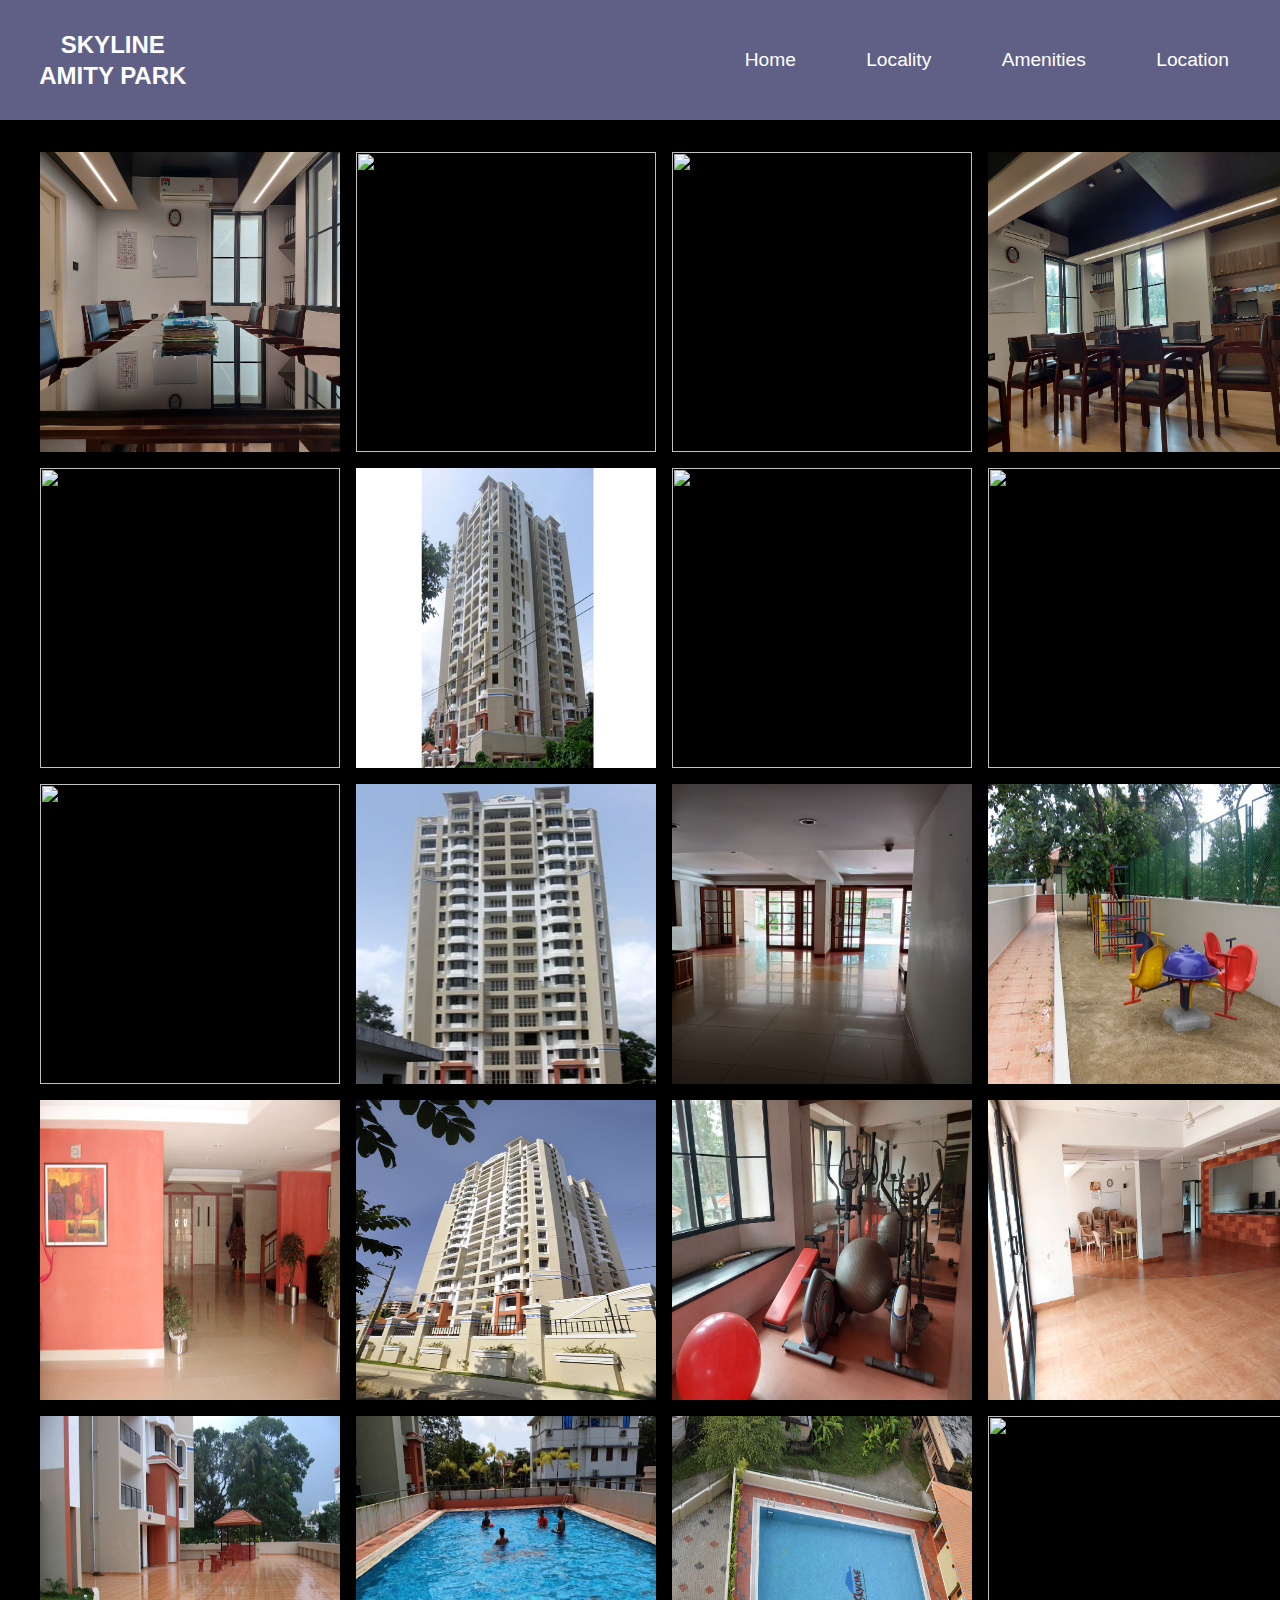
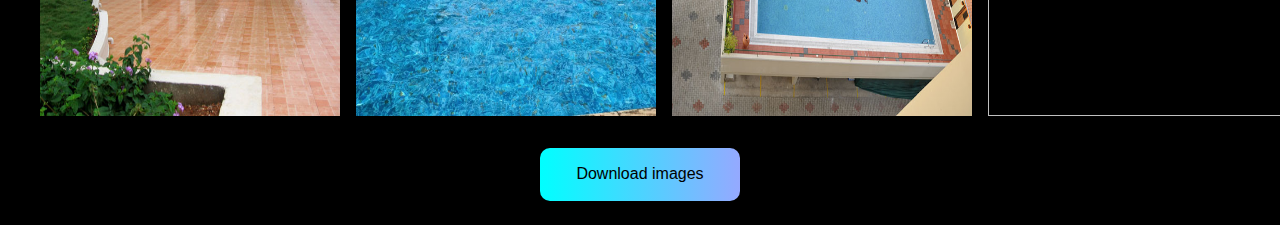
==== img.html @ 72d16c41 "first commit" ====
<!DOCTYPE html>
<html lang="en">
<head>
    <meta charset="UTF-8">
    <meta http-equiv="X-UA-Compatible" content="IE=edge">
    <meta name="viewport" content="width=device-width, initial-scale=1.0">
    <!-- CSS only -->
    <link href="https://cdn.jsdelivr.net/npm/bootstrap@5.0.2/dist/css/bootstrap.min.css" rel="stylesheet" integrity="sha384-EVSTQN3/azprG1Anm3QDgpJLIm9Nao0Yz1ztcQTwFspd3yD65VohhpuuCOmLASjC" crossorigin="anonymous">
    <link rel="stylesheet" href="https://cdnjs.cloudflare.com/ajax/libs/font-awesome/5.15.3/css/all.min.css" integrity="sha512-iBBXm8fW90+nuLcSKlbmrPcLa0OT92xO1BIsZ+ywDWZCvqsWgccV3gFoRBv0z+8dLJgyAHIhR35VZc2oM/gI1w==" crossorigin="anonymous" referrerpolicy="no-referrer" />
    <link rel="stylesheet" href="style.css">
    <title>Skyline amity park</title>
</head>
<body>
    <header class="header-img">
        <div class="mainH">
            SKYLINE AMITY PARK
        </div>
        <nav>
            <ul class="navbar">
                <li><a  href="index.html">Home</a></li>
                <li><a href="index.html#prime-location">Locality</a></li>
                <li><a href="#">Amenities</a></li>
                <li><a target="blank" href="https://www.google.com/maps/place/Skyline+Amity+Park/@10.0179324,76.2997877,17z/data=!3m1!4b1!4m5!3m4!1s0x3b080da77105d317:0xa95fea52f7fbc3b0!8m2!3d10.0179324!4d76.3019764">Location</a></li>
            </ul>
        </nav>
    </header>
    <div class="img-grid">
        <img src="./img/board room 2.jpg" alt="">
        <img src="./img/car park2.jpg" alt="">
        <img src="./img/flat full pic.jpg" alt="">
        <img src="./img/board room.jpg" alt="">
        <img src="./img/car park3.jpg" alt="">
        <img src="./img/flat3.jpg" alt="">
        <img src="./img/gym1.jpg" alt="">
        <img src="./img/car park1.jpg" alt="">
        <img src="./img/gym2.jpg" alt="">
        <img src="./img/flat4.jpg" alt="">
        <img src="./img/lobby.jpg" alt="">
        <img src="./img/park.jpg" alt="">
        <img src="./img/lobby2.jpg" alt="">
        <img src="./img/flat5.jpg" alt="">
        <img src="./img/gym3.jpg" alt="">
        <img src="./img/recreation hall.jpg" alt="">
        <img src="./img/party-area.jpg" alt="">
        <img src="./img/pool.jpg" alt="">
        <img src="./img/pool2.jpg" alt="">
        <img src="./img/recreation hall2.jpg" alt="">
        <!-- <img src="./img/sky pic.jpg" alt=""> -->
    </div>
    <div class="download">
        <a href="./amity park img.zip" download = "skyline amity park images">Download images</a>
    </div>
</body>
</html>
---- style.css ----
* {
  margin: 0;
  padding: 0;
  box-sizing: border-box;
}

.container {
  padding: 1.2rem;
  margin: 1rem 1.5rem;
}

:root {
  --primary-color: #ffe194;
  --secondary-color: #6484c9;
  --third-color: #7ed890;
  /* --secondary-color: #ffe192; */
  /* --third-color: #606083; */
  --fourth-color: #606086;
}

body {
  background: black;
  line-height: 1.3;
  font-family: "Roboto Condensed", sans-serif;
}

ul {
  list-style: none;
}

a {
  text-decoration: none;
}
img {
  width: 100%;
}

.btn {
  background: #3a3a3a;
  color: white;
  padding: 1rem;
  border-radius: 10px;
  font-weight: bold;
  transition: all 1s ease-in-out;
}

.btn:hover {
  background: var(--primary-color);
}

.btn-light {
  background: #cfcfcf;
  color: rgb(0, 0, 0);
  padding: 1rem;
  border-radius: 10px;
  font-weight: bold;
  transition: all 1s ease-in-out;
}

.btn-light:hover {
  background: var(--third-color);
  color: whitesmoke;
}

.navbar {
  display: flex;
  align-items: center;
  justify-content: flex-end;
  margin: 1rem;
}

.navbar li {
  padding: 1rem;
}

.navbar li a {
  margin: 0.7rem;
  font-size: 1.2rem;
  color: white;
  padding: 0.5rem;
}

.navbar li a:hover {
  border-bottom: 2px var(--primary-color) solid;
}

.header {
  background: var(--fourth-color);
  display: flex;
  align-items: center;
  justify-content: space-between;
  position: sticky;
  top: 0;
  left: 0;
  z-index: 2;
  transition: all 1.5s ease-in-out;
}
.header-img {
  background: var(--fourth-color);
  display: flex;
  align-items: center;
  justify-content: space-between;
  /* position: sticky;
  top: 0;
  left: 0; */
  z-index: 2;
  transition: all 1.5s ease-in-out;
}
.opacity-header {
  background: var(--fourth-color);
  display: flex;
  align-items: center;
  justify-content: space-between;
  position: sticky;
  top: 0;
  left: 0;
  z-index: 2;
  opacity: 0.8;
  transition: all 3s ease-in-out;
  animation-name: header;
  animation-duration: 2s;
  animation-fill-mode: forwards;
  animation-iteration-count: 1;
  animation-timing-function: ease-in-out;
}

@keyframes header {
  33% {
    transform: translateY(0);
  }
  66% {
    transform: translateY(-200px);
  }
  100% {
    transform: translateY(0);
  }
}

.mainH {
  margin: 0.8rem;
  padding: 1rem;
  font-size: 1.5rem;
  font-family: "Georama", sans-serif;
  font-weight: bold;
  color: rgb(255, 255, 255);
  text-align: center;
  width: 200px;
}

.current {
  background: #5b5b81;
}

.intro {
  width: 100%;
  margin: auto;
}

.summary {
  width: 70%;
  color: rgb(255, 255, 255);
  margin: 2rem auto;
  text-align: center;
  font-weight: bold;
  font-size: 20px;
  border: 4px var(--fourth-color) solid;
  background: rgba(110, 110, 173, 0.6);
  padding: 1rem;
  border-radius: 40px 40px 40px 0;
  animation-name: animate;
  animation-duration: 5s;
  animation-fill-mode: forwards;
  animation-iteration-count: infinite;
  transition: all 1s ease-in-out;
}

@keyframes animate {
  25% {
    border-radius: 0 40px 40px 40px;
    border: 4px rgb(107, 167, 223) solid;
  }
  50% {
    border-radius: 40px 0px 40px 40px;
    border: 4px rgb(71, 71, 255) solid;
  }
  75% {
    border-radius: 40px 40px 0 40px;
    border: 4px rgb(72, 81, 163) solid;
  }
  100% {
    border-radius: 40px 40px 40px 0;
    border: 4px cyan solid;
  }
}

.lheading {
  text-transform: uppercase;
  text-align: center;
  margin: 1rem;
  padding: 1rem;
  color: white;
  font-weight: bolder;
  font-family: "Georama", sans-serif;
}

.location-grid {
  display: grid;
  grid-template-columns: repeat(3, 1fr);
  margin: 1.5rem;
  grid-gap: 1rem;
  position: relative;
  /* padding: 1rem; */
}

.location-grid h3 {
  margin: 1rem;
}

.location-box {
  background-color: var(--primary-color);
  padding: 1.5rem;
  text-align: center;
  border-radius: 20px;
}
.location-box2 {
  background-color: var(--fourth-color);
  padding: 1.5rem;
  color: white;
  text-align: center;
  border-radius: 20px;
}

.whole-flat {
  background-color: black;
}

#the-flat {
  display: grid;
  grid-template-columns: 1fr 2fr;
  grid-gap: 0.5rem;
  /* background: black; */
}
#the-flat2 {
  display: grid;
  grid-template-columns: 2fr 1fr;
  margin-top: 0.5rem;
  /* background: black; */
  grid-gap: 0.5rem;
}

#the-flat img,
#the-flat2 img {
  width: 100%;
  height: 100%;
  margin: auto;
}

.overlay {
  margin-top: 0.5rem;
  position: relative;
  padding: 1rem;
}

.overlay::before {
  content: "";
  width: 100%;
  height: 100%;
  top: 0;
  left: 0;
  position: absolute;
  background: url("./img/pexels-darius-krause-2931915.jpg") no-repeat center
    center/cover;
  z-index: -1;
  opacity: 0.8;
}
.amenities-grid img {
  width: 100%;
  height: 100%;
  border-radius: 10px;
}

.amenities-grid {
  width: 70%;
  margin: 1rem auto;
}

.amenities-box {
  display: grid;
  grid-template-columns: repeat(2, 1fr);
  grid-gap: 0.5rem;
  margin: 0.5rem 0;
}
.amenities-box2 {
  display: grid;
  grid-template-columns: repeat(2, 1fr);
  grid-gap: 0.5rem;
  color: white;
  /* margin: 0.5rem 0; */
}

.amenities-desc {
  text-align: center;
  background: var(--third-color);
  display: flex;
  flex-direction: column;
  justify-content: center;
  align-items: center;
  padding: 1rem;
  border-radius: 10px;
}
.amenities-desc2 {
  text-align: center;
  background: var(--secondary-color);
  display: flex;
  flex-direction: column;
  justify-content: center;
  align-items: center;
  padding: 1rem;
  border-radius: 10px;
}

.amenities-desc h1 {
  margin-bottom: 1rem;
}

footer {
  background: var(--fourth-color);
  display: flex;
  flex-direction: column;
  align-items: center;
  justify-content: space-evenly;
  padding: 1.5rem;
  text-align: center;
}

.address p {
  width: 200px;
}

.visit {
  background: rgb(221, 221, 221);
  padding: 1rem;
  width: 200px;
  border-radius: 10px;
  transition: all 0.5s ease-in-out;
}

.visit a {
  color: #3a3a3a;
  font-size: 1.2rem;
}

.visit:hover {
  background: rgb(108, 255, 194);
}

.btns {
  display: flex;
  align-items: center;
  justify-content: space-evenly;
}

.img-grid {
  display: grid;
  grid-template-columns: repeat(4, 1fr);
  width: 1200px;
  grid-gap: 1rem;
  margin: 2rem auto;
}

.img-grid img {
  width: 300px;
  height: 300px;
  transition: all 1s ease-in-out;
}

.img-grid img:hover {
  transform: scale(1.1);
  /* border-radius: 10%; */
}

.download {
  background: linear-gradient(to right, cyan, rgb(149, 169, 255));
  width: 200px;
  text-align: center;
  padding: 1rem;
  margin: 1.5rem auto;
  border-radius: 10px;
}

.download a {
  color: black;
}

.download a:hover {
  opacity: 0.7;
}

@media (max-width: 1265px) {
  .img-grid {
    grid-template-columns: repeat(3, 1fr);
    width: 900px;
  }
}

@media (max-width: 960px) {
  .img-grid {
    grid-template-columns: repeat(2, 1fr);
    width: 600px;
  }
}

@media (max-width: 844px) {
  .header,
  .header-img {
    display: flex;
    flex-direction: column;
  }
  .opacity-header {
    flex-direction: column;
  }
  .amenities-box {
    display: flex;
    flex-direction: column;
  }
  .amenities-box2 {
    display: flex;
    flex-direction: column-reverse;
  }
}

@media (max-width: 690px) {
  .location-grid {
    grid-template-columns: repeat(2, 1fr);
  }
  .navbar {
    display: grid;
    grid-template-columns: repeat(2, 1fr);
    text-align: center;
  }
  .img-grid {
    grid-template-columns: repeat(1, 1fr);
    width: 300px;
  }
}

@media (max-width: 470px) {
  .location-grid {
    grid-template-columns: repeat(1, 1fr);
    /* height: 300px; */
  }
}
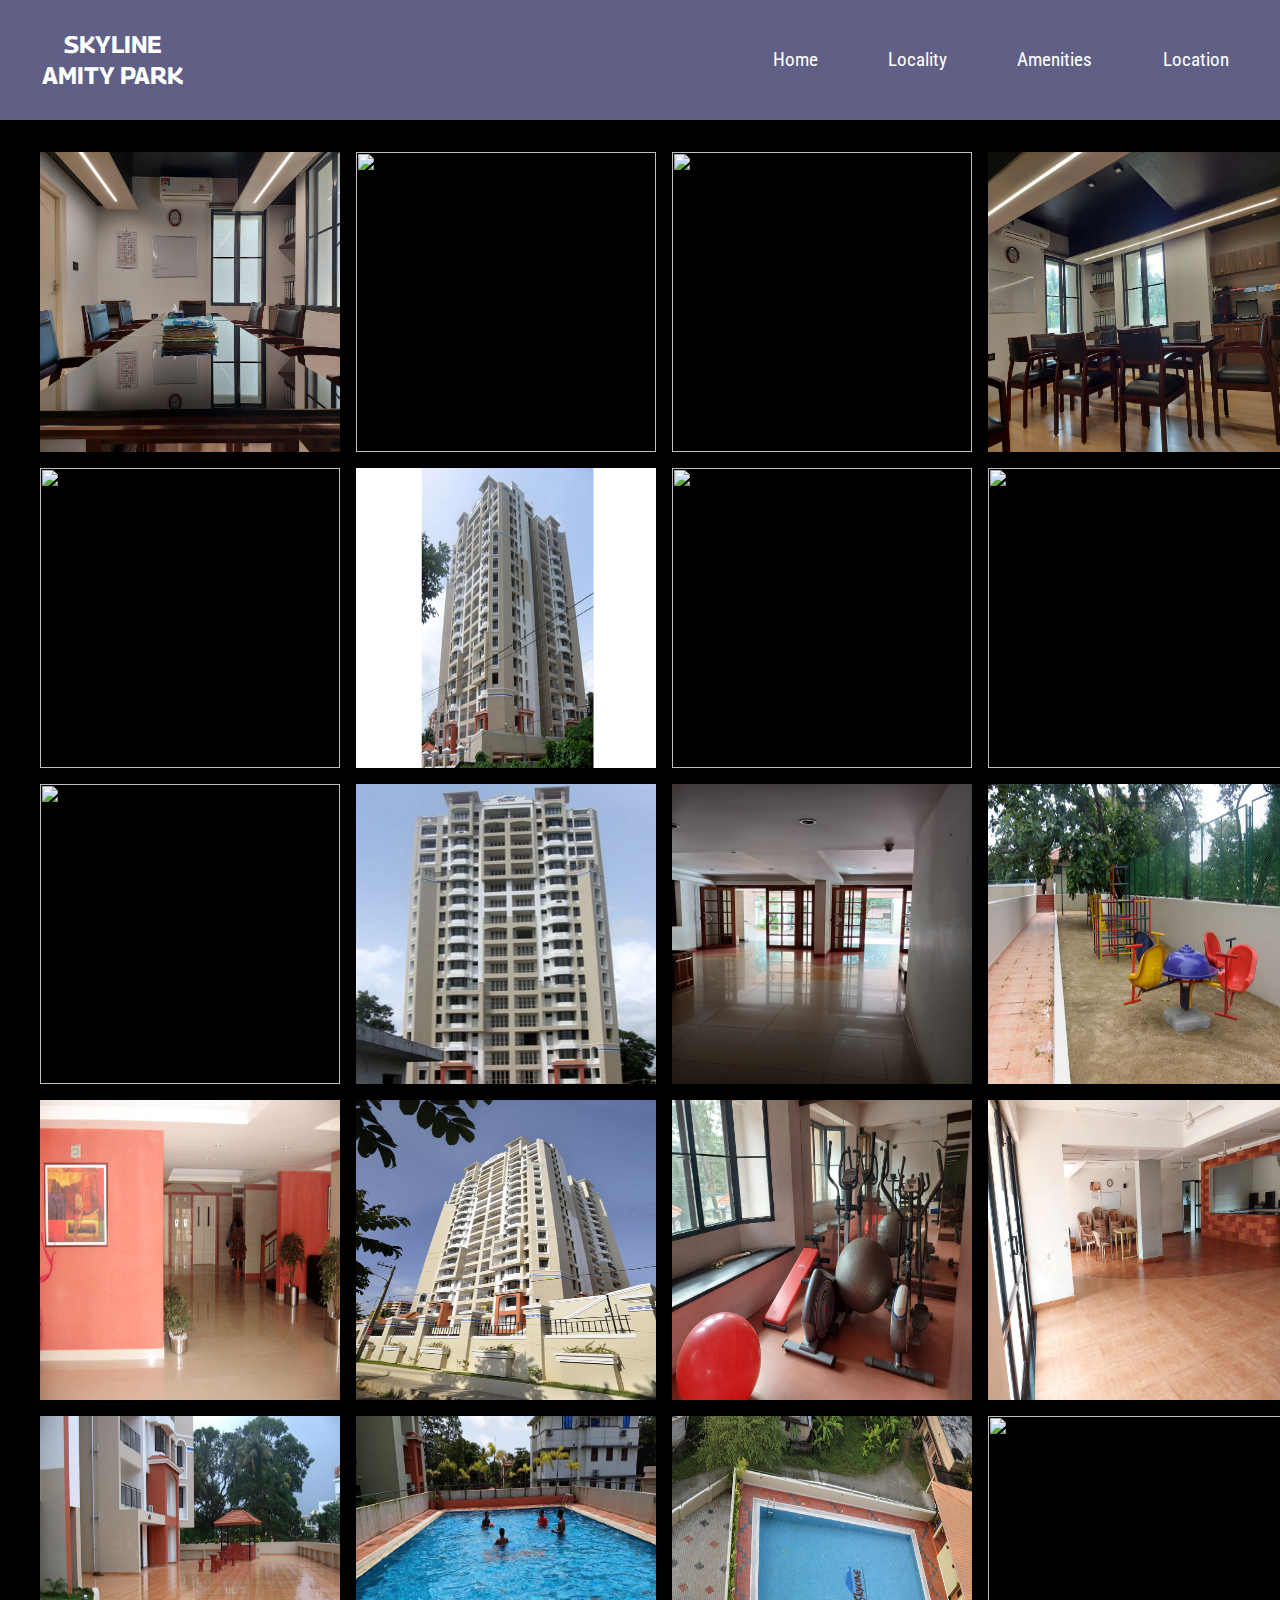
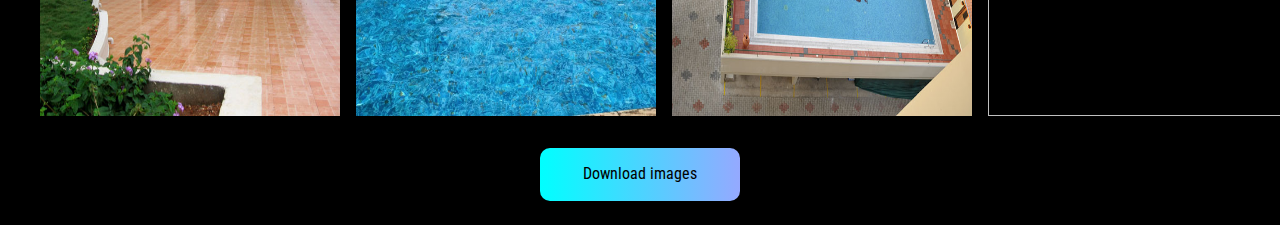
==== commit 943c60de: "first commit" ====
--- a/img.html
+++ b/img.html
@@ -7,6 +7,12 @@
     <!-- CSS only -->
     <link href="https://cdn.jsdelivr.net/npm/bootstrap@5.0.2/dist/css/bootstrap.min.css" rel="stylesheet" integrity="sha384-EVSTQN3/azprG1Anm3QDgpJLIm9Nao0Yz1ztcQTwFspd3yD65VohhpuuCOmLASjC" crossorigin="anonymous">
     <link rel="stylesheet" href="https://cdnjs.cloudflare.com/ajax/libs/font-awesome/5.15.3/css/all.min.css" integrity="sha512-iBBXm8fW90+nuLcSKlbmrPcLa0OT92xO1BIsZ+ywDWZCvqsWgccV3gFoRBv0z+8dLJgyAHIhR35VZc2oM/gI1w==" crossorigin="anonymous" referrerpolicy="no-referrer" />
+    <link rel="preconnect" href="https://fonts.googleapis.com">
+    <link rel="preconnect" href="https://fonts.gstatic.com" crossorigin>
+    <link href="https://fonts.googleapis.com/css2?family=Roboto+Condensed:wght@300&display=swap" rel="stylesheet">
+    <link rel="preconnect" href="https://fonts.googleapis.com">
+    <link rel="preconnect" href="https://fonts.gstatic.com" crossorigin>
+    <link href="https://fonts.googleapis.com/css2?family=Georama:ital@1&display=swap" rel="stylesheet">
     <link rel="stylesheet" href="style.css">
     <title>Skyline amity park</title>
 </head>
@@ -19,7 +25,7 @@
             <ul class="navbar">
                 <li><a  href="index.html">Home</a></li>
                 <li><a href="index.html#prime-location">Locality</a></li>
-                <li><a href="#">Amenities</a></li>
+                <li><a href="amenities.html">Amenities</a></li>
                 <li><a target="blank" href="https://www.google.com/maps/place/Skyline+Amity+Park/@10.0179324,76.2997877,17z/data=!3m1!4b1!4m5!3m4!1s0x3b080da77105d317:0xa95fea52f7fbc3b0!8m2!3d10.0179324!4d76.3019764">Location</a></li>
             </ul>
         </nav>
